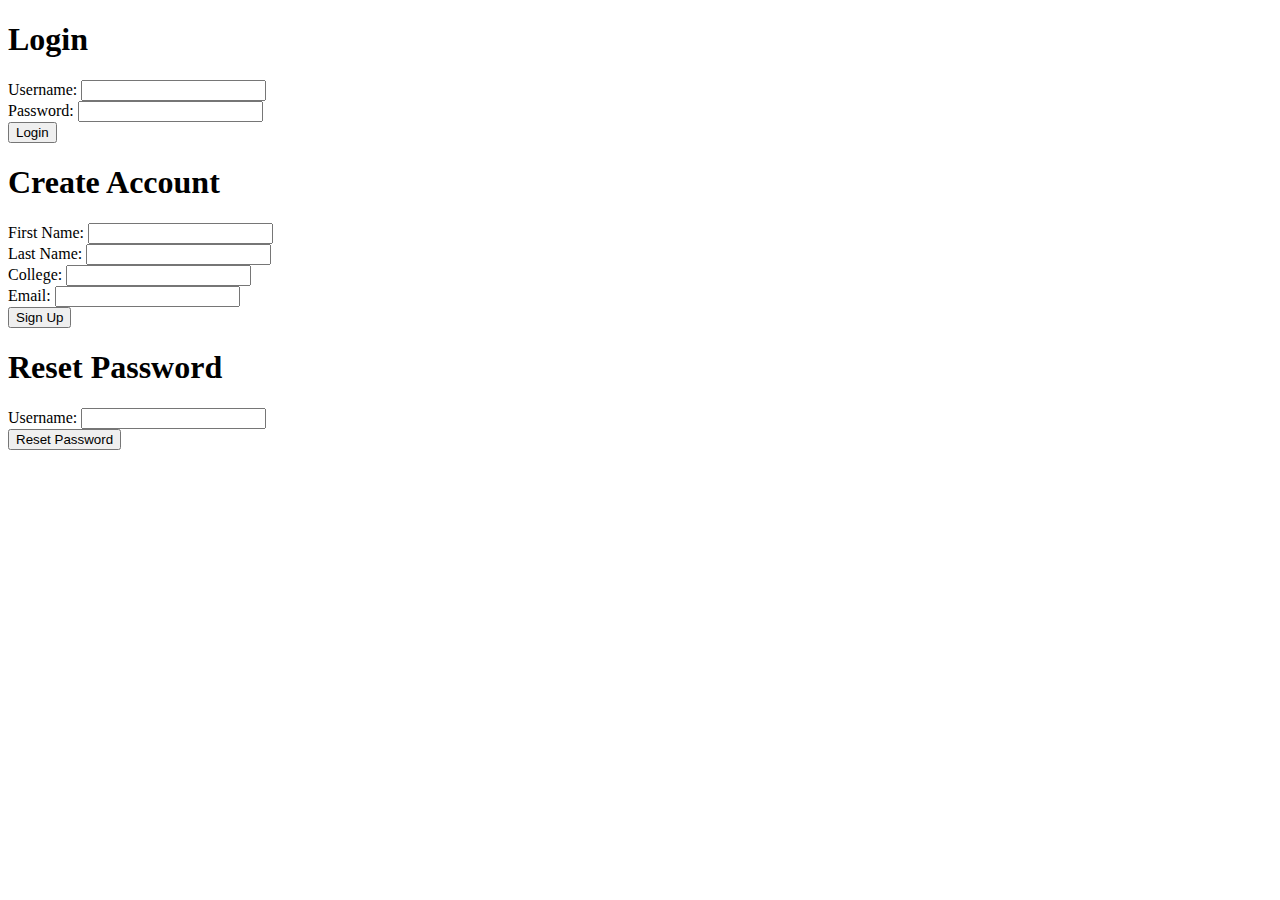
==== index.html @ 61763f7d "Create index.html" ====
<!DOCTYPE html>
<html>
<head>
    <title>User Authentication</title>
</head>
<body>
    <h1>Login</h1>
    <form action="/login" method="post">
        Username: <input type="text" name="username" required><br>
        Password: <input type="password" name="password" required><br>
        <input type="submit" value="Login">
    </form>

    <h1>Create Account</h1>
    <form action="/signup" method="post">
        First Name: <input type="text" name="first_name" required><br>
        Last Name: <input type="text" name="last_name" required><br>
        College: <input type="text" name="college" required><br>
        Email: <input type="email" name="email" required><br>
        <input type="submit" value="Sign Up">
    </form>

    <h1>Reset Password</h1>
    <form action="/reset" method="post">
        Username: <input type="text" name="reset_username" required><br>
        <input type="submit" value="Reset Password">
    </form>
</body>
</html>
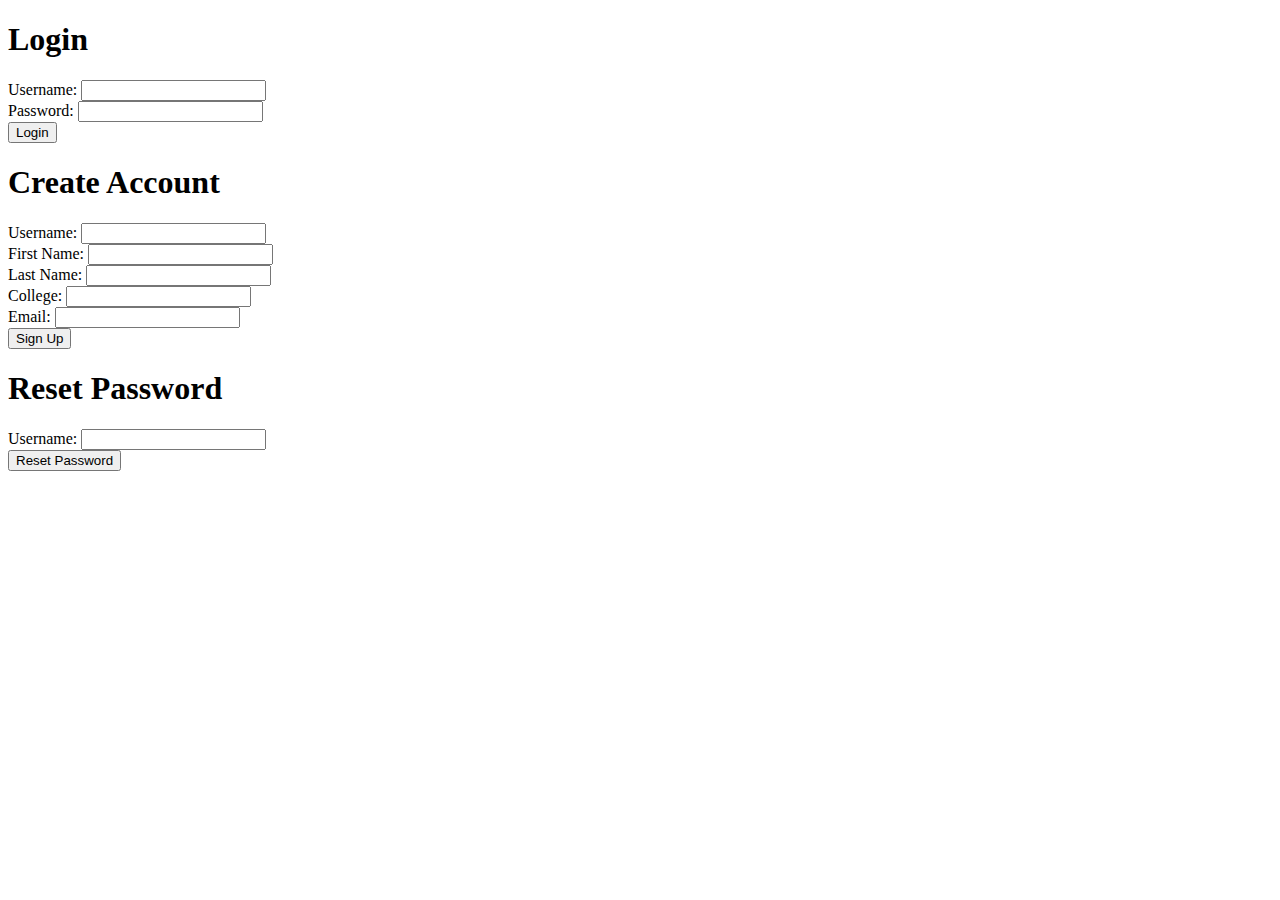
==== commit df7d30b8: "Update index.html" ====
--- a/index.html
+++ b/index.html
@@ -1,7 +1,7 @@
 <!DOCTYPE html>
 <html>
 <head>
-    <title>User Authentication</title>
+    <title>PLNR U</title>
 </head>
 <body>
     <h1>Login</h1>
@@ -11,14 +11,15 @@
         <input type="submit" value="Login">
     </form>
 
-    <h1>Create Account</h1>
-    <form action="/signup" method="post">
-        First Name: <input type="text" name="first_name" required><br>
-        Last Name: <input type="text" name="last_name" required><br>
-        College: <input type="text" name="college" required><br>
-        Email: <input type="email" name="email" required><br>
-        <input type="submit" value="Sign Up">
-    </form>
+<h1>Create Account</h1>
+<form action="/signup" method="post">
+    Username: <input type="text" name="username" required><br>
+    First Name: <input type="text" name="first_name" required><br>
+    Last Name: <input type="text" name="last_name" required><br>
+    College: <input type="text" name="college" required><br>
+    Email: <input type="email" name="email" required><br>
+    <input type="submit" value="Sign Up">
+</form>
 
     <h1>Reset Password</h1>
     <form action="/reset" method="post">
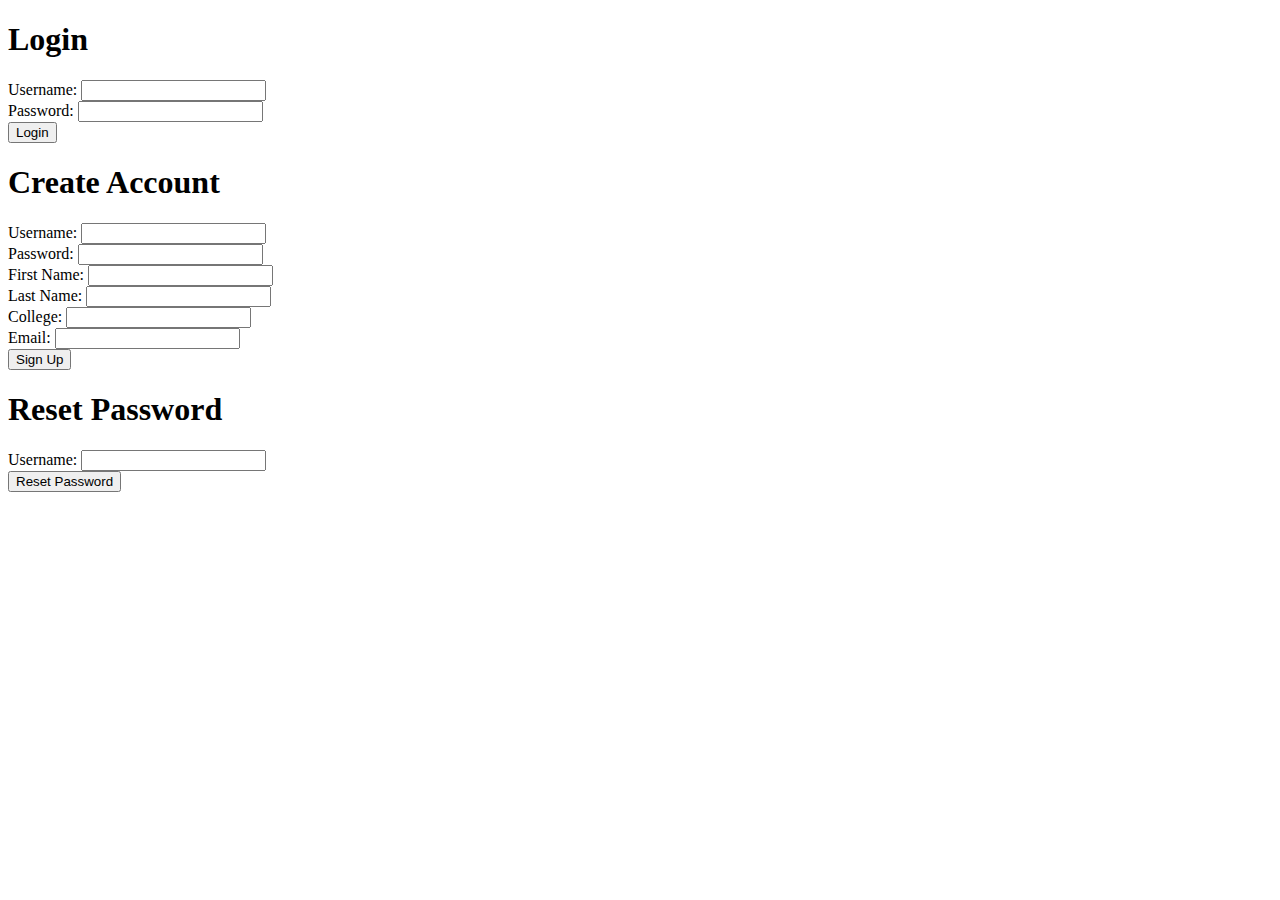
==== commit 7cf31aca: "Update index.html" ====
--- a/index.html
+++ b/index.html
@@ -14,6 +14,7 @@
 <h1>Create Account</h1>
 <form action="/signup" method="post">
     Username: <input type="text" name="username" required><br>
+    Password: <input type="password" name="password" required><br>
     First Name: <input type="text" name="first_name" required><br>
     Last Name: <input type="text" name="last_name" required><br>
     College: <input type="text" name="college" required><br>
